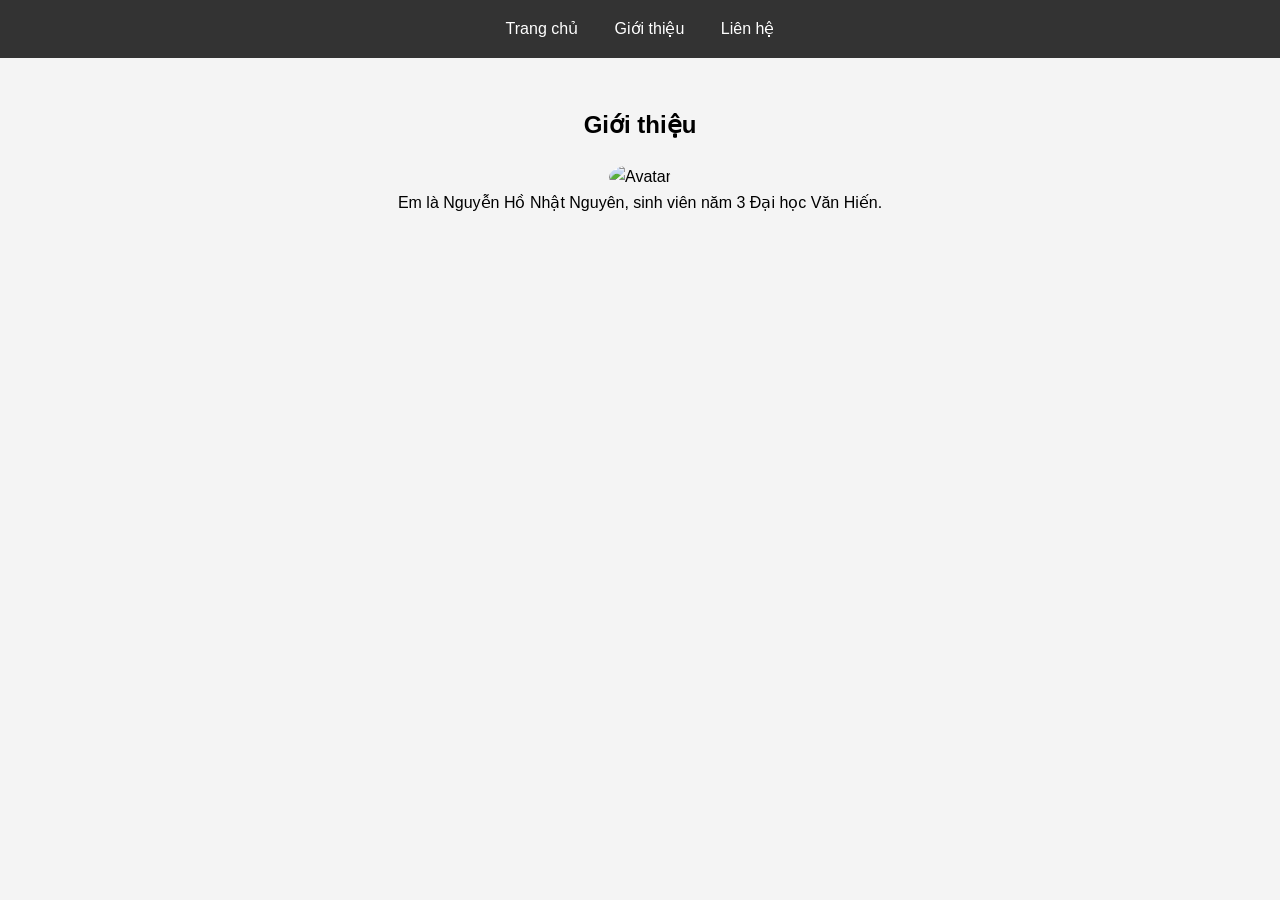
==== about.html @ ec96cf25 "Nộp bài giữa kỳ - Nguyễn Hồ Nhật Nguyên_231A010988" ====
<!DOCTYPE html>
<html lang="vi">
<head>
    <meta charset="UTF-8">
    <title>Giới thiệu - Nhật Nguyên</title>
    <link rel="stylesheet" href="css/style.css">
</head>
<body>
    <nav><a href="index.html">Trang chủ</a> <a href="about.html">Giới thiệu</a> <a href="contact.html">Liên hệ</a></nav>
    <section style="text-align: center;">
        <h2>Giới thiệu</h2>
        <img src="images/avatar.jpg" alt="Avatar" style="width:200px; border-radius:50%; margin-top: 20px;">
        <p>Em là Nguyễn Hồ Nhật Nguyên, sinh viên năm 3 Đại học Văn Hiến.</p>
    </section>
</body>
</html>
---- css/style.css ----
* { margin: 0; padding: 0; box-sizing: border-box; }

body { 
    font-family: 'Segoe UI', sans-serif; 
    line-height: 1.6; 
    background: #f4f4f4; 
}

nav { 
    background: #333; 
    padding: 1rem; 
    text-align: center; 
}

nav a { 
    color: white; 
    margin: 0 1rem; 
    text-decoration: none; 
}

header { 
    text-align: center; 
    padding: 4rem 2rem; 
    background: #333; 
    color: white; 
}

section { 
    padding: 3rem; 
    max-width: 800px; 
    margin: 0 auto; 
}

.project { 
    background: white; 
    padding: 2rem; 
    margin: 1rem 0; 
    border-radius: 8px; 
    box-shadow: 0 2px 10px rgba(0,0,0,0.1); 
}
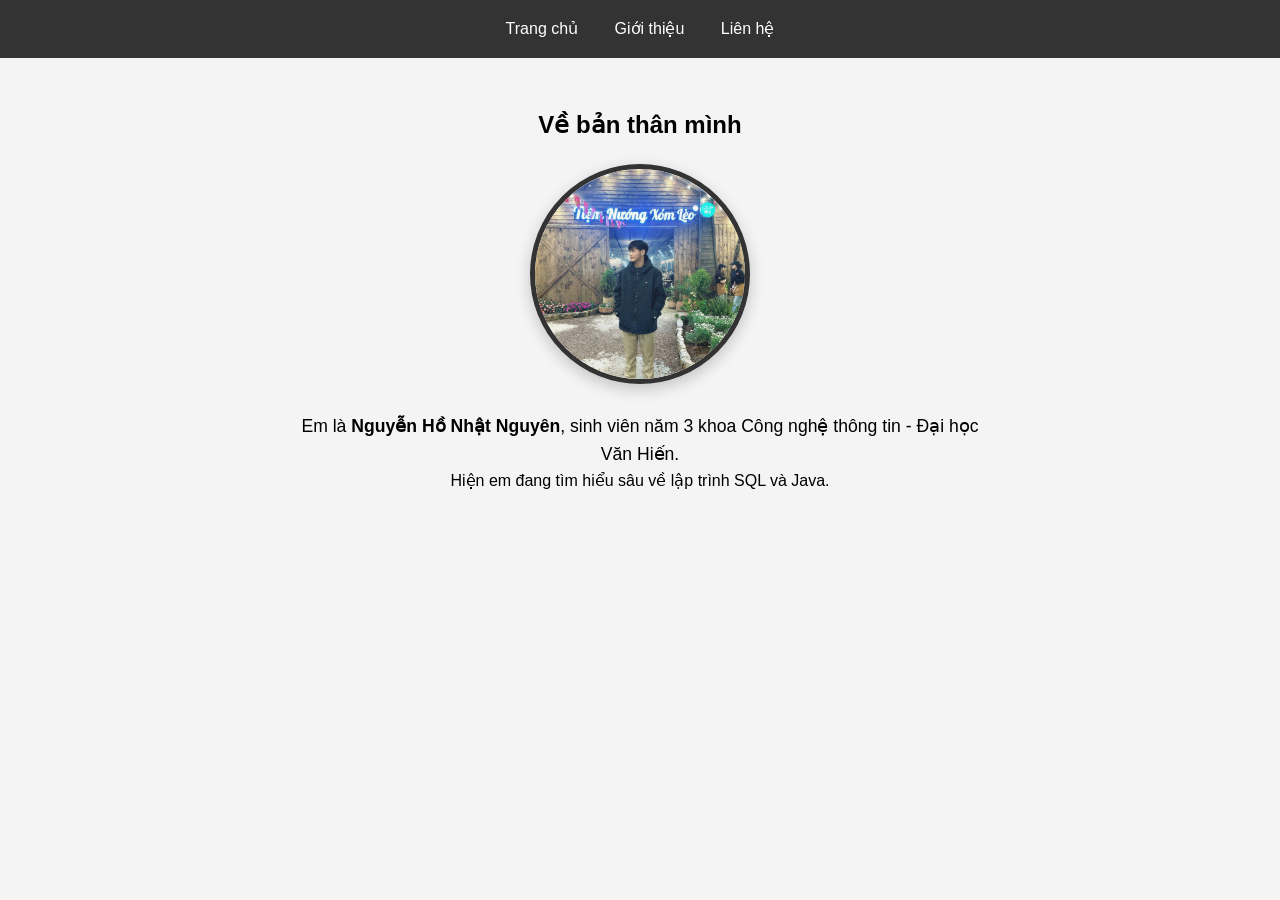
==== commit 27f5e831: "Add files via upload" ====
--- a/about.html
+++ b/about.html
@@ -2,15 +2,27 @@
 <html lang="vi">
 <head>
     <meta charset="UTF-8">
+    <meta name="viewport" content="width=device-width, initial-scale=1.0">
     <title>Giới thiệu - Nhật Nguyên</title>
     <link rel="stylesheet" href="css/style.css">
 </head>
 <body>
-    <nav><a href="index.html">Trang chủ</a> <a href="about.html">Giới thiệu</a> <a href="contact.html">Liên hệ</a></nav>
+    <nav>
+        <a href="index.html">Trang chủ</a> 
+        <a href="about.html">Giới thiệu</a> 
+        <a href="contact.html">Liên hệ</a>
+    </nav>
     <section style="text-align: center;">
-        <h2>Giới thiệu</h2>
-        <img src="images/avatar.jpg" alt="Avatar" style="width:200px; border-radius:50%; margin-top: 20px;">
-        <p>Em là Nguyễn Hồ Nhật Nguyên, sinh viên năm 3 Đại học Văn Hiến.</p>
+        <h2>Về bản thân mình</h2>
+        
+        <img src="images/avatar.jpg" alt="Nhật Nguyên" 
+             style="width:220px; height:220px; object-fit: cover; border-radius:50%; 
+                    margin-top: 20px; border: 5px solid #333; box-shadow: 0 5px 15px rgba(0,0,0,0.2);">
+        
+        <p style="margin-top: 20px; font-size: 1.1em;">
+            Em là <strong>Nguyễn Hồ Nhật Nguyên</strong>, sinh viên năm 3 khoa Công nghệ thông tin - Đại học Văn Hiến.
+        </p>
+        <p>Hiện em đang tìm hiểu sâu về lập trình SQL và Java.</p>
     </section>
 </body>
 </html>
